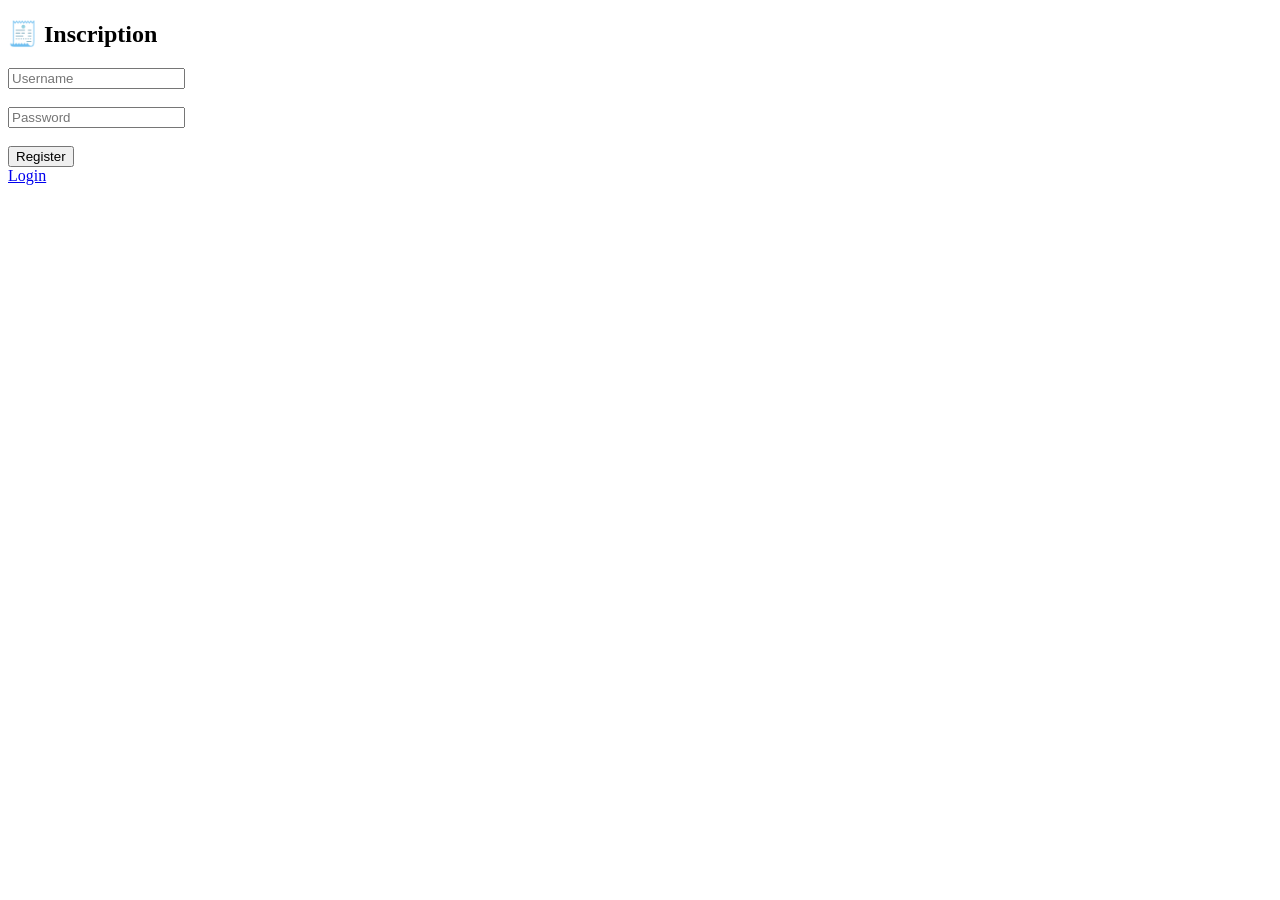
==== templates/register.html @ c174d088 "Mon projet football" ====
<!DOCTYPE html>
<html>
<head>
    <title>Register</title>
</head>
<body>

<h2>🧾 Inscription</h2>

<form method="POST">
    <input type="text" name="username" placeholder="Username" required><br><br>
    <input type="password" name="password" placeholder="Password" required><br><br>
    <button type="submit">Register</button>
</form>

<a href="/login">Login</a>

</body>
</html>
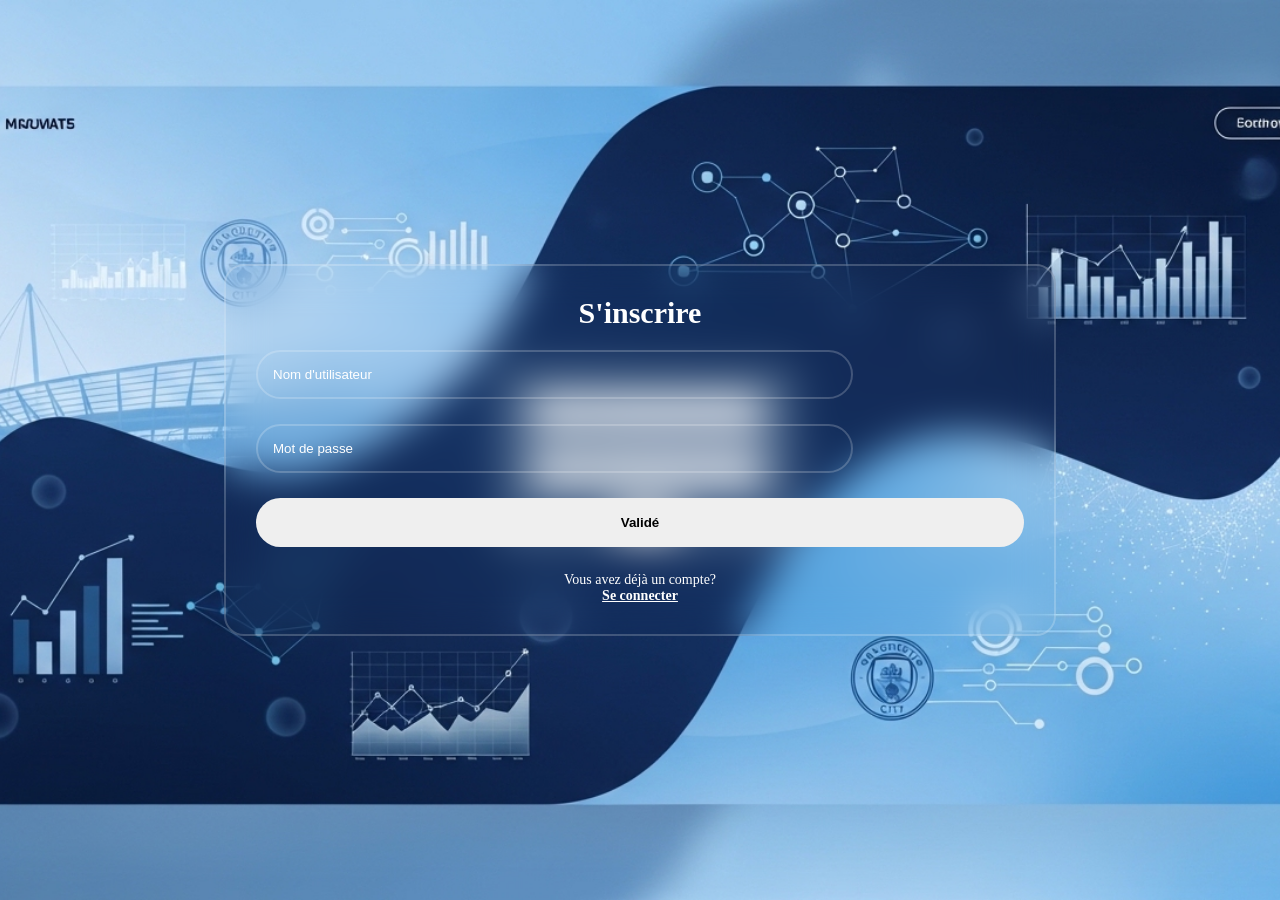
==== commit be31daa2: "Amélioration X" ====
--- a/templates/register.html
+++ b/templates/register.html
@@ -1,19 +1,40 @@
 <!DOCTYPE html>
 <html>
-<head>
-    <title>Register</title>
-</head>
-<body>
+  <head>
+        <meta charset="UTF-8">
+        <meta name="viewport" content="width=device-width, initial-scale=1.0" >
+        <title>register form</title>
+        <link rel="stylesheet" href="/static//login.css">
+        <link rel="preconnect" href="https://fonts.googleapis.com">
+        <link rel="preconnect" href="https://fonts.gstatic.com" crossorigin>
+        <link href="https://fonts.googleapis.com/css2?family=Poppins:wght@300;400;500;600;700&display=swap" rel="styles>
+        <style>
+               body{
+                    font-family: 'Poppins', sans-serif;
+               }
+        </style>
+        <link rel="stylesheet" href="https://cdnjs.cloudflare.com/ajax/libs/font-awesome/6.0.0-beta3/css/all.min.css">
 
-<h2>🧾 Inscription</h2>
+  </head>
+  <body>
+       <section>
+               <h1>S'inscrire</h1>
+            <form method="POST" action="/register">
+               <div class="input-box">
+                  <input type="text" name="username" placeholder="Nom d'utilisateur" >
+                  <i class="fas  fa-user"></i>
+               </div>
+               <div class="input-box">
+                 <input type="password" name="password" placeholder="Mot de passe" required>
+                 <i class="fas fa-lock"></i>
+               </div>
 
-<form method="POST">
-    <input type="text" name="username" placeholder="Username" required><br><br>
-    <input type="password" name="password" placeholder="Password" required><br><br>
-    <button type="submit">Register</button>
-</form>
+               <button type="submit"  class="login-btn">Validé</button>
+            </form>
+               <div class="register-link">
+                 <p>Vous avez déjà un compte? <br> <a href="/login">Se connecter</a></p>
+               </div>
 
-<a href="/login">Login</a>
-
-</body>
+       </section>
+  </body>
 </html>
--- a/static/login.css
+++ b/static/login.css
@@ -0,0 +1,107 @@
+*{
+  margin: 0;
+  padding: 0;
+}
+body{
+    display: flex;
+    justify-content: center;
+    align-items: center;
+    margin: 0;
+    height: 100vh;
+    background: url("/static/login.png") center/cover no-repeat;
+    background-position: center;
+    background-size: cover;
+}
+section{
+    background-color: transparent;
+    border: 2px solid rgba(255,255,255,0.2);
+    backdrop-filter: blur(20px);
+    padding: 30px;
+    width: 60%;
+    border-radius: 20px;
+    justify-content: center;
+    align-items: center;
+}
+
+section h1{
+    font-size: 30px;
+    text-align: center;
+    color: #fff;
+    margin-bottom: 20px;
+}
+
+.input-box{
+    width: 100%;
+    position: relative;
+    margin-bottom: 25px;
+}
+
+.input-box input{
+    width: 70%;
+    padding: 15px;
+    border-radius: 25px;
+    outline: none;
+    background-color: transparent;
+    border: 2px solid rgba(255,255,255,0.2);
+    color: #fff;
+    padding-right: 40px;
+    align-items: center;
+}
+
+.input-box input::placeholder{
+   color: #fff;
+}
+
+.input-box i {
+   position: absolute;
+   transform: translateY(-50%);
+   right: 20px;
+   top: 50%;
+   color: #fff;
+}
+
+.forgot{
+   display: flex;
+   align-items: center;
+   font-size: 15px;
+   margin-bottom: 25px;
+}
+
+.forgot a, .register-link a{
+   color: #fff;
+   text-decoration: none;
+   transition: 0.5s;
+   font-weight: bold;
+}
+
+.forgot a:hover, .register-link a{
+  text-decoration: underline;
+}
+
+.login-btn{
+   width: 100%;
+   padding: 15px;
+   border-radius: 25px;
+   outline: none;
+   border: 0;
+   font-weight: bold;
+   cursor: pointer;
+   border: 2px solid transparent;
+   transition: 0.5s;
+}
+
+.login-btn:hover{
+   background-color: transparent;
+   border: 2px solid rgba(255,255,255,0.2);
+   color: #fff;
+
+}
+
+.register-link{
+  text-align: center;
+  margin-top: 25px;
+  color: #fff;
+  font-size: 14px;
+}
+
+
